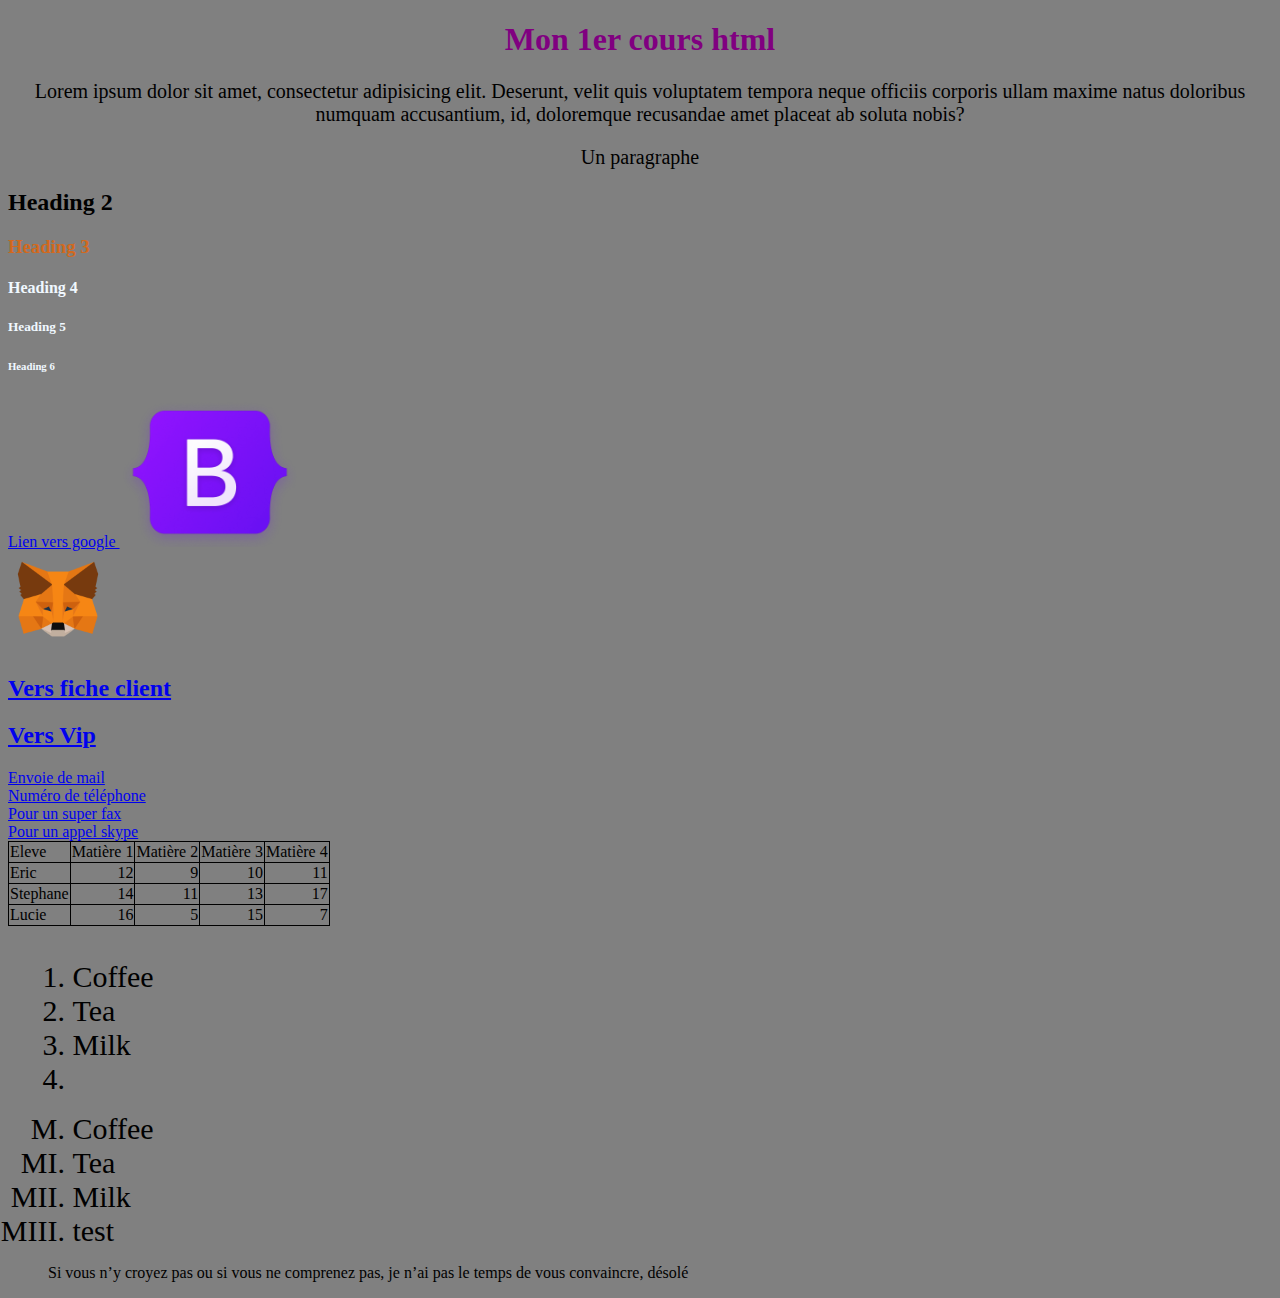
==== tp/html/index.html @ 09ea4f17 "1er commit" ====
<!DOCTYPE html>
<html>
  <head>
    <meta charset="utf-8" />
    <meta http-equiv="X-UA-Compatible" content="IE=edge" />
    <meta name="keywords" content="html" />
    <meta name="description" content="Le meilleur site pour les tutos web" />
    <title>Cours HTML</title>
    <meta name="viewport" content="width=device-width, initial-scale=1" />
    <link rel="stylesheet" type="text/css" media="screen" href="css/style.css" />
    <script src="main.js">  </script>

  </head>
<!-- début de body -->
  <body>

   <div style="text-align: center"> <h1>Mon 1er cours html</h1>

    <p>
      Lorem ipsum dolor sit amet, consectetur adipisicing elit. Deserunt, velit
      quis voluptatem tempora neque officiis corporis ullam maxime natus
      doloribus numquam accusantium, id, doloremque recusandae amet placeat ab
      soluta nobis?
    </p> 
  </div>

    <p style="text-align: center" class="para" id="p1">Un paragraphe</p>
<!-- les titres en test -->
    <h2>Heading 2</h2>
    <h3 id="chocolat">Heading 3</h3>
    <h4 class="divers">Heading 4</h4>
    <h5 class="divers">Heading 5</h5>
    <h6 class="divers">Heading 6</h6>

<!-- les href en test-->

    <a href="https://www.google.fr/" target="_blank" title="Lien vers google">
      Lien vers google
    </a>

    <a
      href="https://getbootstrap.com/"
      target="_blank"
      title="lien vers bootsrap"
      
    >
      <img src="img/boot.png" alt="bootsrap" width="180" height="150"
    /></a>
<br/>
    <img src="img/renard.png" alt="un beau renard" width="100" height="100" title="le renard metamask" />

    
    <a href="clients/fiche-client.html">
      <h2>Vers fiche client</h2>
    </a>

    <a href="clients/Vip/vip.html">
      <h2>Vers Vip</h2>
  </a>

  <a href="mail à :tillierdalian@gmail.com">Envoie de mail</a> </br>
  <a href="tel:(+33)(0605257093)">Numéro de téléphone</a> </br>
  <a href="fax:352300948372">Pour un super fax</a> </br>
  <a href="Appeler sur skype">Pour un appel skype</a> </br>
  
    <!-- tableau -->
  <table>
    <tr>
      <td style="text-align: left">Eleve</td>
      <td>Matière 1</td>
      <td>Matière 2</td>
      <td>Matière 3</td>
      <td>Matière 4</td>
    </tr>
    <tr>
      <td>Eric</td>
      <td style="text-align: right">12</td>
      <td style="text-align: right">9</td>
      <td style="text-align: right">10</td>
      <td style="text-align: right">11</td>
    </tr>
    <tr>
      <td>Stephane</td>
      <td style="text-align: right">14</td>
      <td style="text-align: right">11</td>
      <td style="text-align: right">13</td>
      <td style="text-align: right">17</td>
    </tr>
    <tr>
      <td>Lucie</td>
      <td style="text-align: right">16</td>
      <td style="text-align: right">5</td>
      <td style="text-align: right">15</td>
      <td style="text-align: right">7</td>

    </tr>
  </table> </br>
<!-- listes -->
  <ol>
    <li>Coffee</li>
    <li>Tea</li>
    <li>Milk</li>
    <li></li>
</ol>

<ol type="I" start="1000">
    <li>Coffee</li>
    <li>Tea</li>
    <li>Milk</li>
    <li>test</li>
</ol>
<!-- citation -->
<blockquote cite="https://fr.businessam.be/les-13-citations-les-plus-pertinentes-sur-le-bitcoin/#:~:text=%C2%AB%20Si%20vous%20n'y%20croyez,le%20cr%C3%A9ateur%20anonyme%20de%20Bitcoin.">
  Si vous n’y croyez pas ou si vous ne comprenez pas,
  je n’ai pas le temps de vous convaincre, désolé
</blockquote>



    <script
      src="https://cdn.jsdelivr.net/npm/bootstrap@5.1.3/dist/js/bootstrap.bundle.min.js"
      integrity="sha384-ka7Sk0Gln4gmtz2MlQnikT1wXgYsOg+OMhuP+IlRH9sENBO0LRn5q+8nbTov4+1p"
      crossorigin="anonymous"
    ></script>
  </body>
</html>
---- tp/html/css/style.css ----
body{
    background-color: gray;
}

h1{
    color : purple;
    text-align: center;
}

p{
    font-family: verdana;
    font-size: 20px;
}

#chocolat{
    color:chocolate;
}

.divers{
    color:aliceblue;
}

li{
    font-size: 30px;
    margin-left: 2%;
}

td{
    border: 1px solid black;
}

table{
    border-collapse: collapse;
}
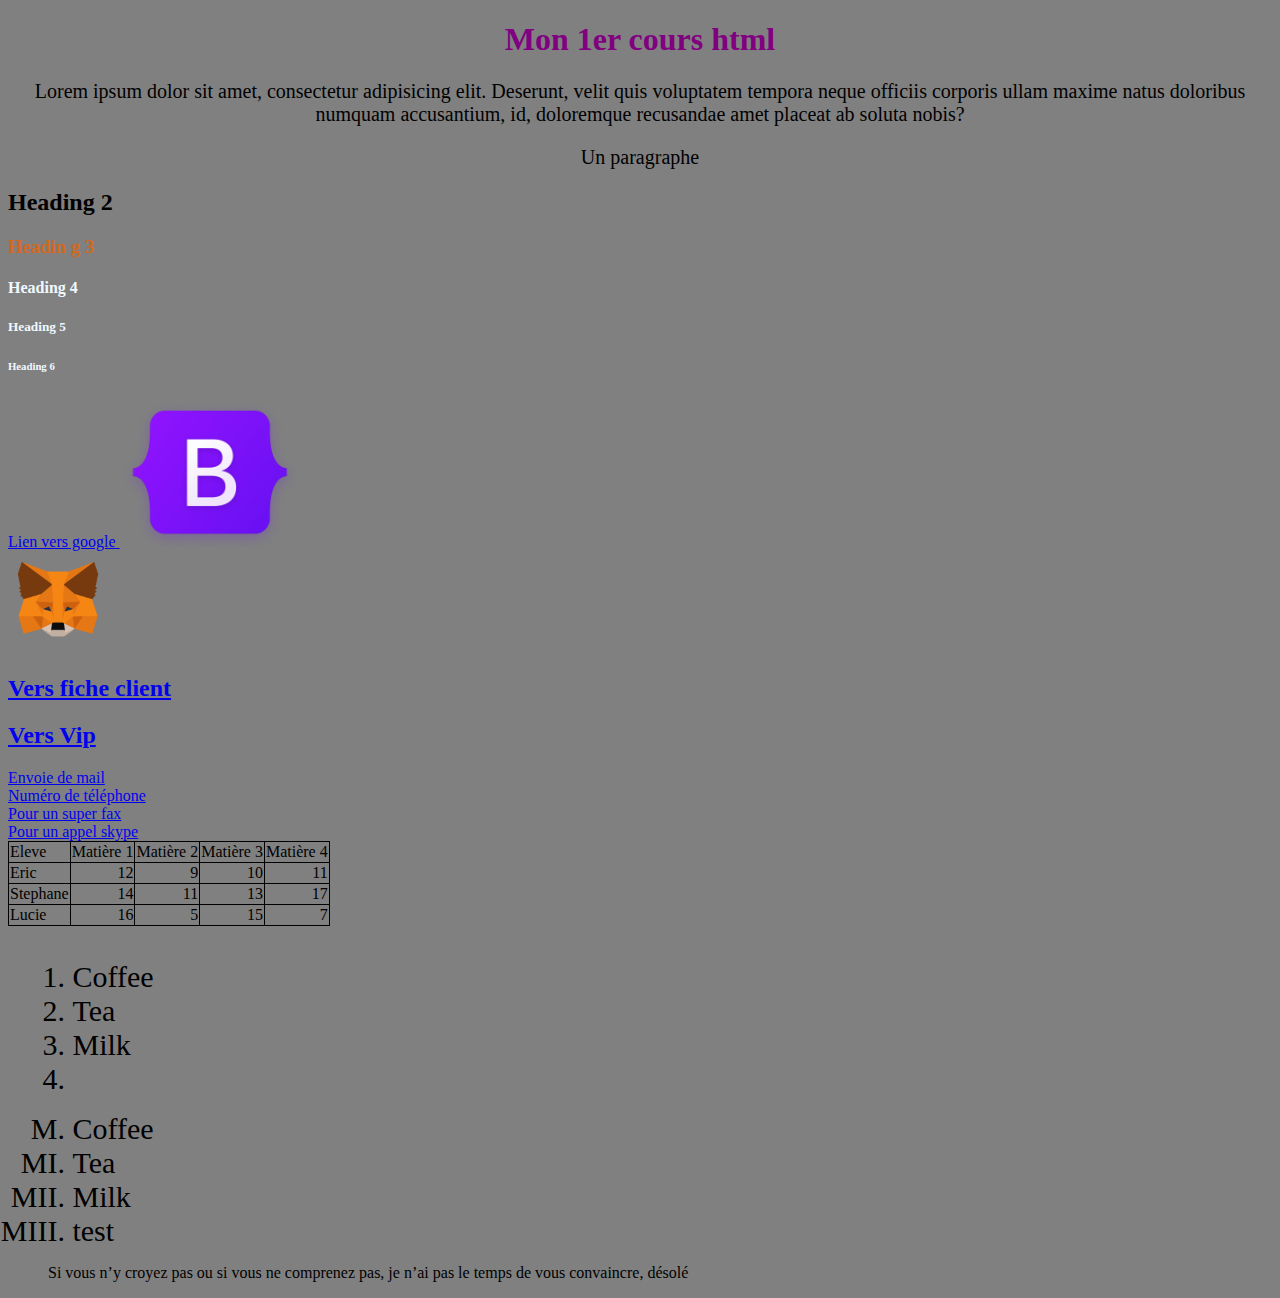
==== commit 9881e414: "premier commit" ====
--- a/tp/html/index.html
+++ b/tp/html/index.html
@@ -27,7 +27,7 @@
     <p style="text-align: center" class="para" id="p1">Un paragraphe</p>
 <!-- les titres en test -->
     <h2>Heading 2</h2>
-    <h3 id="chocolat">Heading 3</h3>
+    <h3 id="chocolat">Headin g 3</h3>
     <h4 class="divers">Heading 4</h4>
     <h5 class="divers">Heading 5</h5>
     <h6 class="divers">Heading 6</h6>
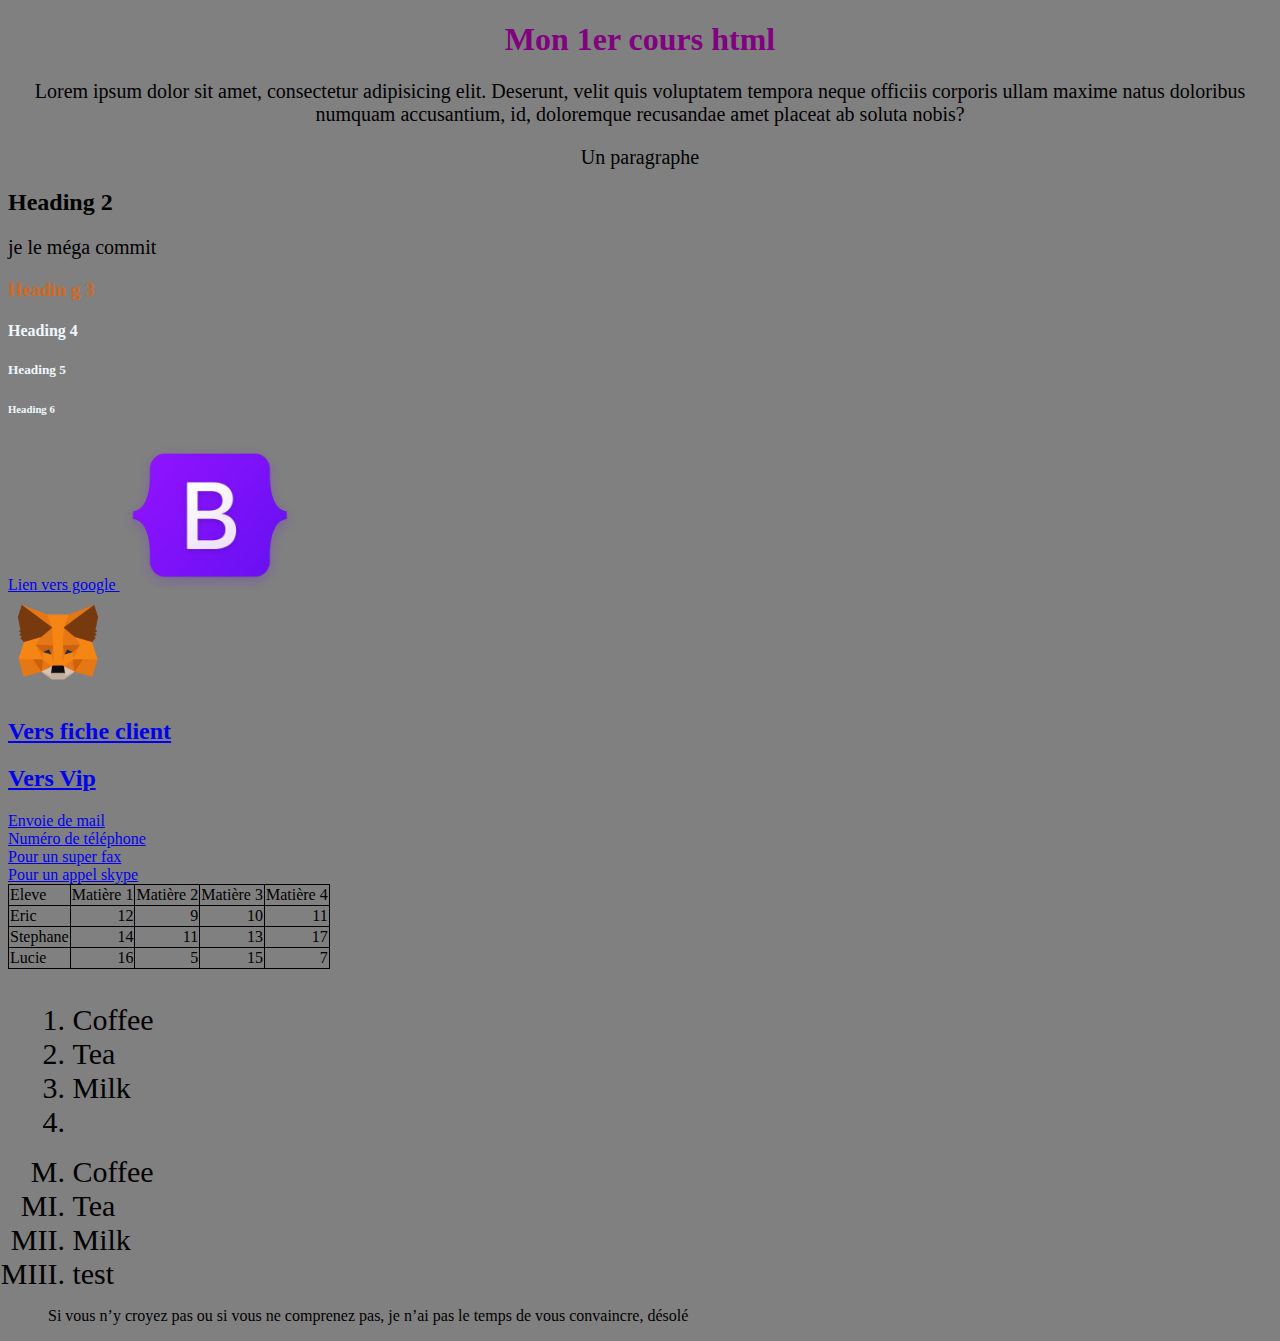
==== commit 3e7c7628: "machine" ====
--- a/tp/html/index.html
+++ b/tp/html/index.html
@@ -27,6 +27,7 @@
     <p style="text-align: center" class="para" id="p1">Un paragraphe</p>
 <!-- les titres en test -->
     <h2>Heading 2</h2>
+    <p>je le méga commit</p>
     <h3 id="chocolat">Headin g 3</h3>
     <h4 class="divers">Heading 4</h4>
     <h5 class="divers">Heading 5</h5>
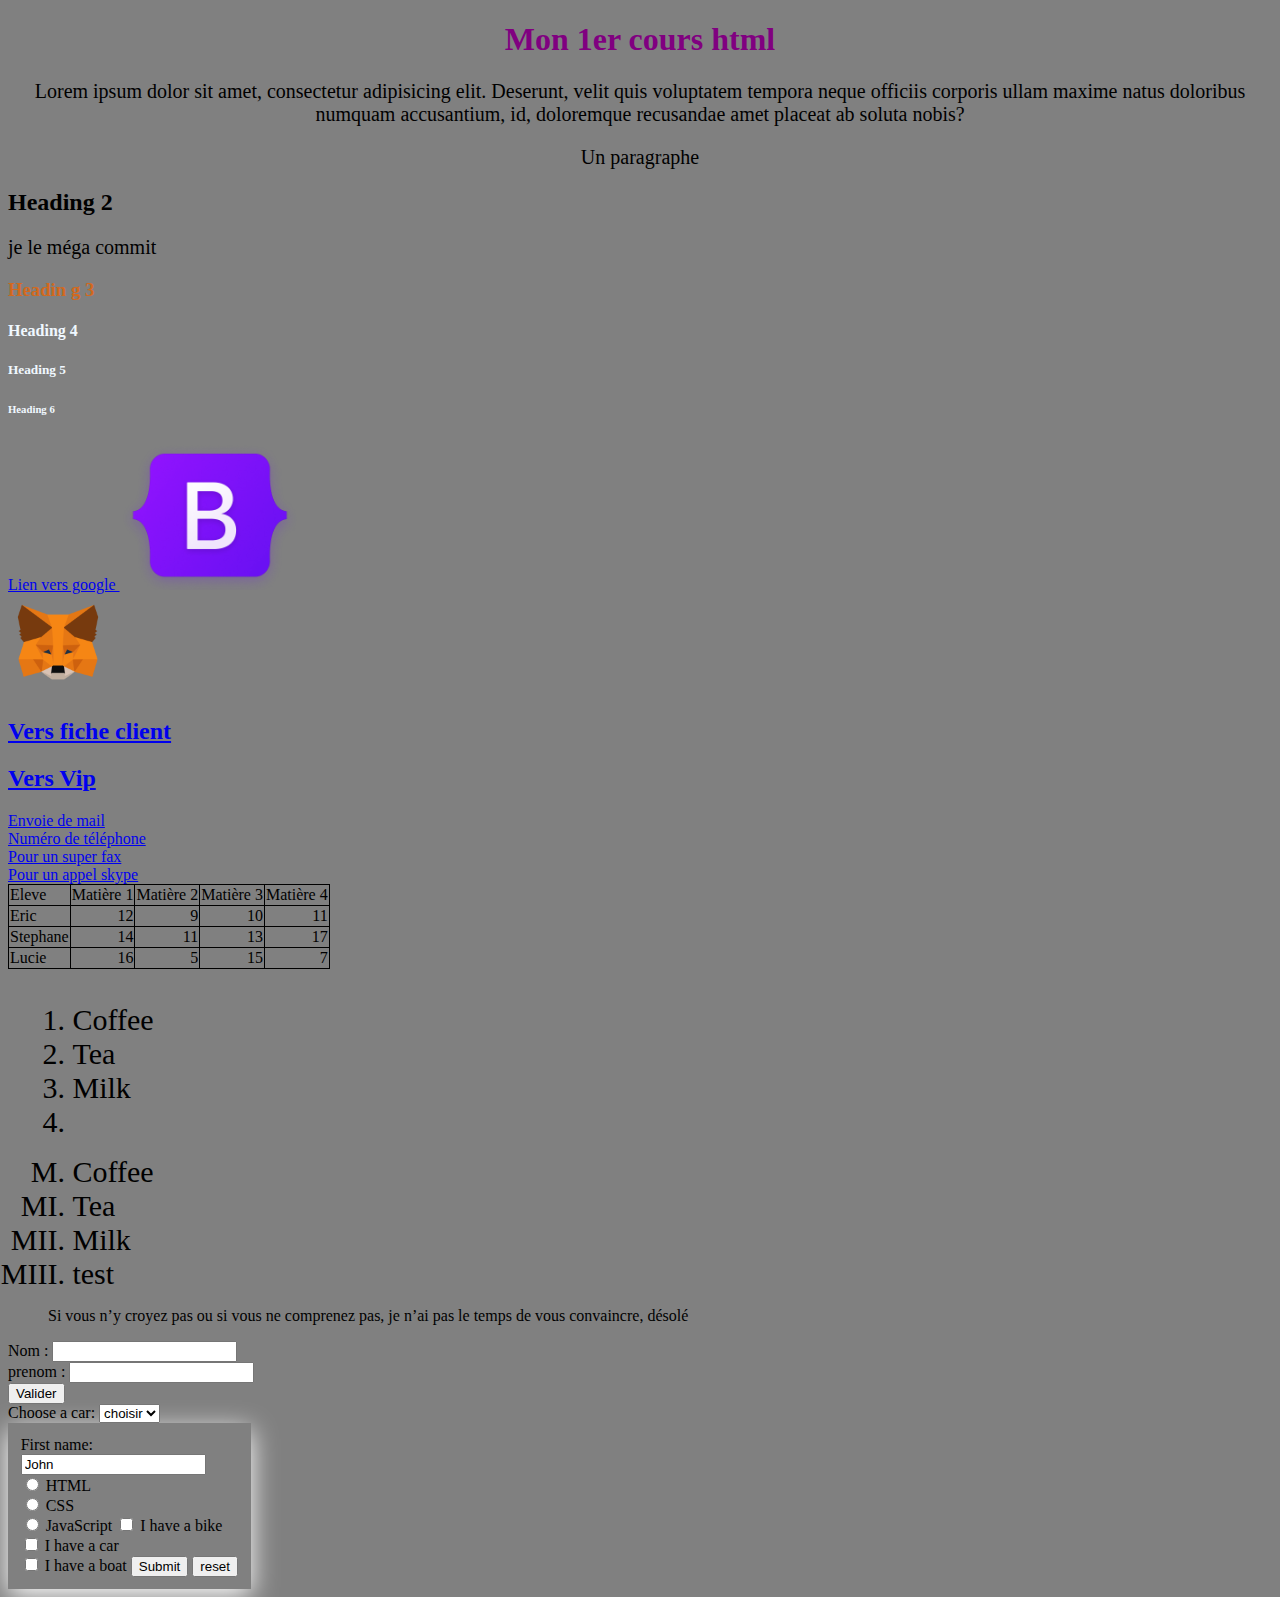
==== commit f80e3005: "exercice" ====
--- a/tp/html/index.html
+++ b/tp/html/index.html
@@ -96,7 +96,9 @@
 
     </tr>
   </table> </br>
+
 <!-- listes -->
+
   <ol>
     <li>Coffee</li>
     <li>Tea</li>
@@ -110,11 +112,54 @@
     <li>Milk</li>
     <li>test</li>
 </ol>
+
 <!-- citation -->
+
 <blockquote cite="https://fr.businessam.be/les-13-citations-les-plus-pertinentes-sur-le-bitcoin/#:~:text=%C2%AB%20Si%20vous%20n'y%20croyez,le%20cr%C3%A9ateur%20anonyme%20de%20Bitcoin.">
   Si vous n’y croyez pas ou si vous ne comprenez pas,
   je n’ai pas le temps de vous convaincre, désolé
 </blockquote>
+
+<!--on passe au php à partir d'ici-->
+
+<form action="index.html" method="posts">
+  <label for="nom">Nom :</label>
+  <input type="text" name="nom" id="nom"/> <br/>
+  <label for="prenom">prenom :</label>
+  <input type="text" name="prenom" id="prenom"/> <br/>
+  <input type="submit" name="Valider" id="Valider" value="Valider" />
+</form>
+
+
+<label for="cars">Choose a car:</label>
+<select id="cars" name="cars">
+  <option value="">choisir</option>
+    <option value="volvo">Volvo</option>
+    <option value="saab">Saab</option>
+    <option value="fiat">Fiat</option>
+    <option value="audi">Audi</option>
+  
+</select>
+
+<div id="carre">
+<form action="/action_page.php" method="post">
+  <label for="fname">First name:</label><br>
+  <input type="text" id="fname" name="fname" value="John"><br>
+  <input type="radio" id="html" name="fav_language" value="HTML">
+  <label for="html">HTML</label><br>
+  <input type="radio" id="css" name="fav_language" value="CSS">
+  <label for="css">CSS</label><br>
+  <input type="radio" id="javascript" name="fav_language" value="JavaScript"> <label for="javascript">JavaScript</label>
+  <input type="checkbox" id="vehicle1" name="vehicle1" value="Bike">
+  <label for="vehicle1"> I have a bike</label><br>
+  <input type="checkbox" id="vehicle2" name="vehicle2" value="Car">
+  <label for="vehicle2"> I have a car</label><br>
+  <input type="checkbox" id="vehicle3" name="vehicle3" value="Boat">
+  <label for="vehicle3"> I have a boat</label>
+  <input type="submit" value="Submit">
+  <input type="reset" value="reset">
+  </form>
+</div>
 
 
 
--- a/tp/html/css/style.css
+++ b/tp/html/css/style.css
@@ -31,4 +31,11 @@
 
 table{
     border-collapse: collapse;
+}
+
+#carre{
+    box-shadow: 0 7px 25px white;
+   padding: 1%;
+    width: fit-content;
+    
 }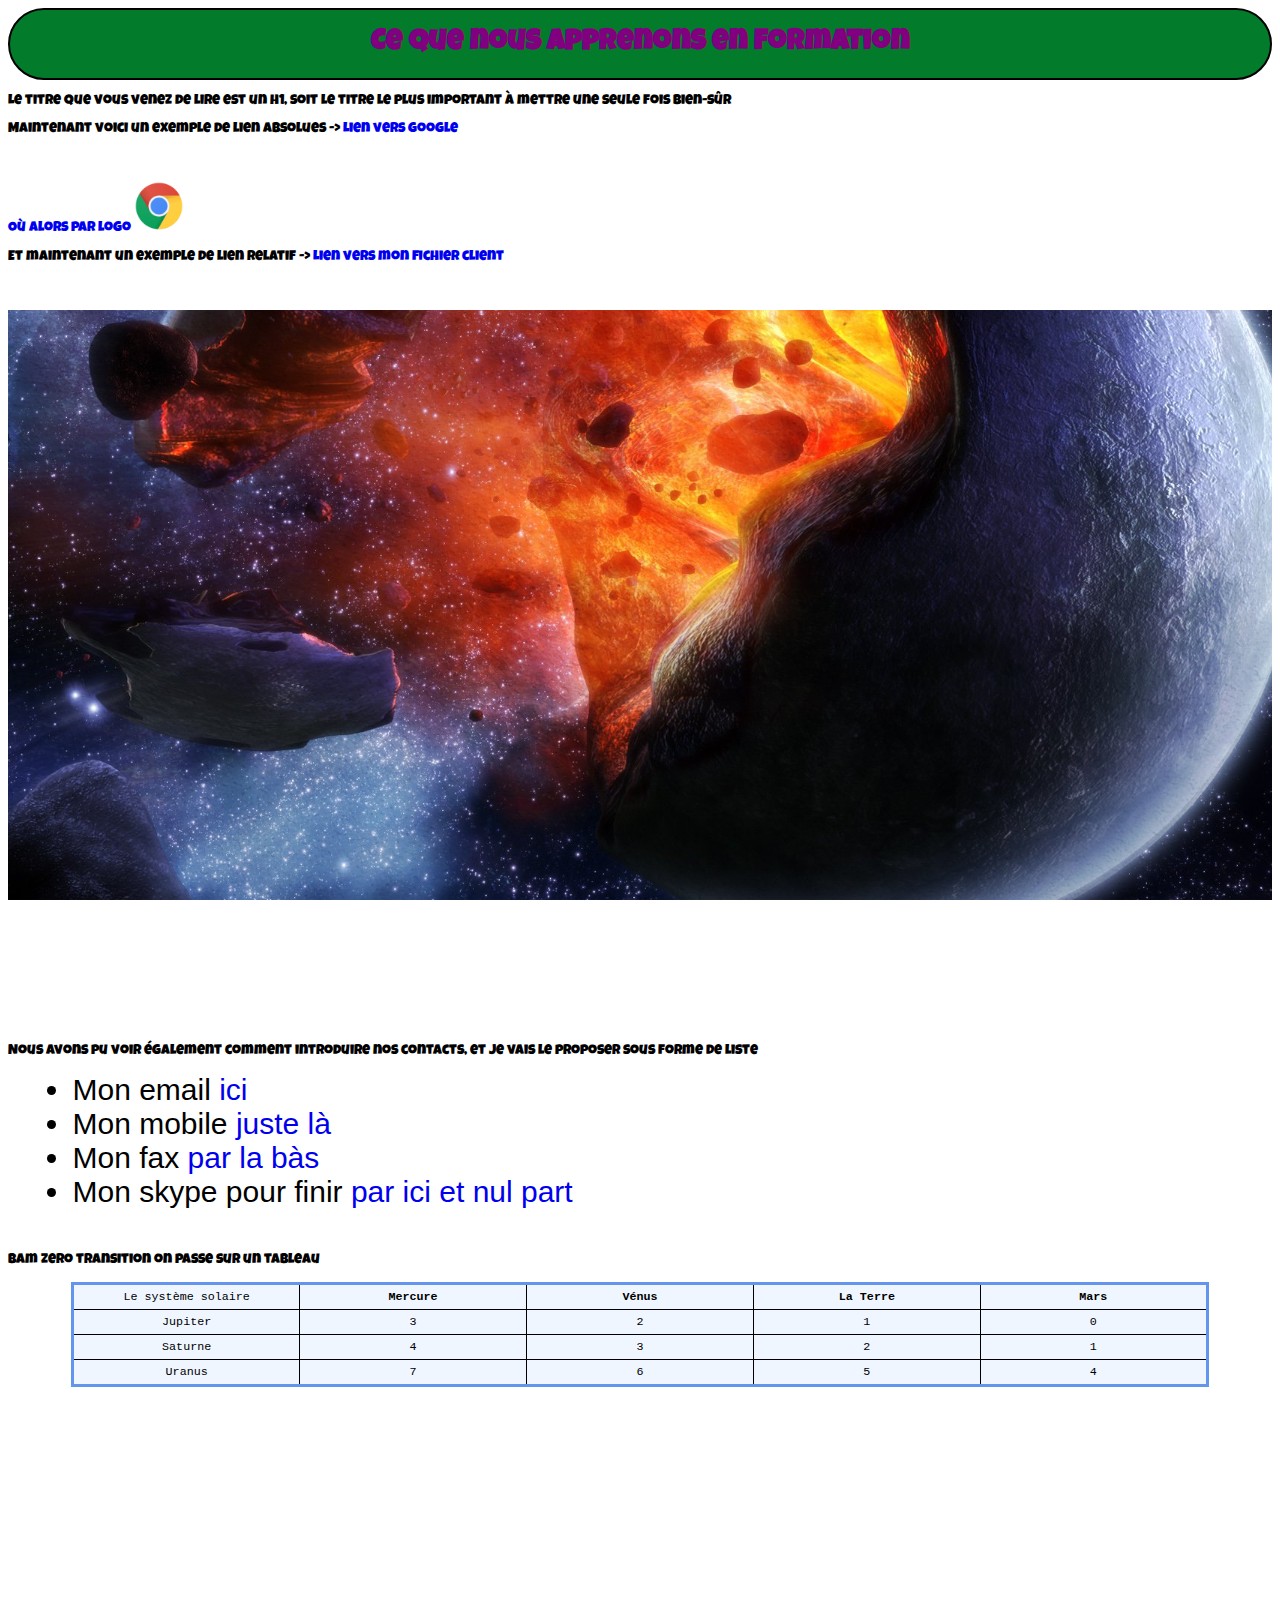
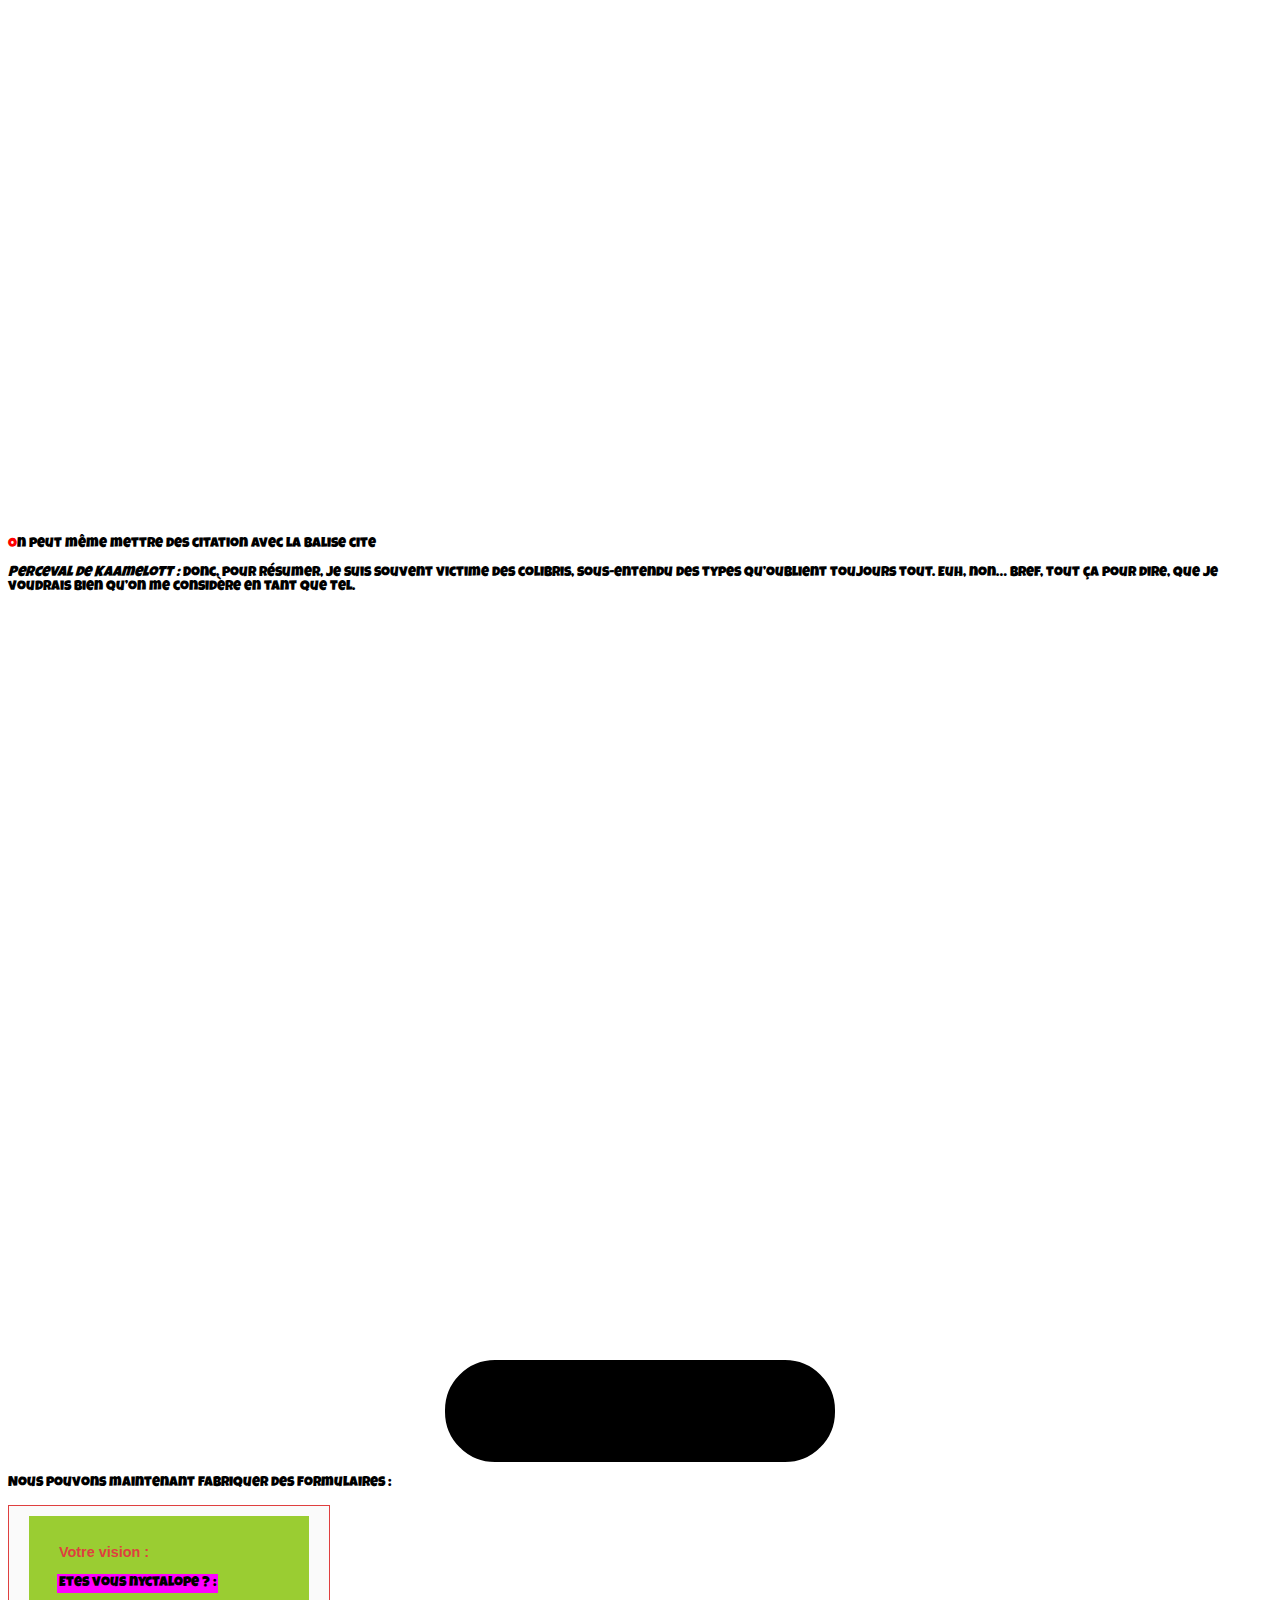
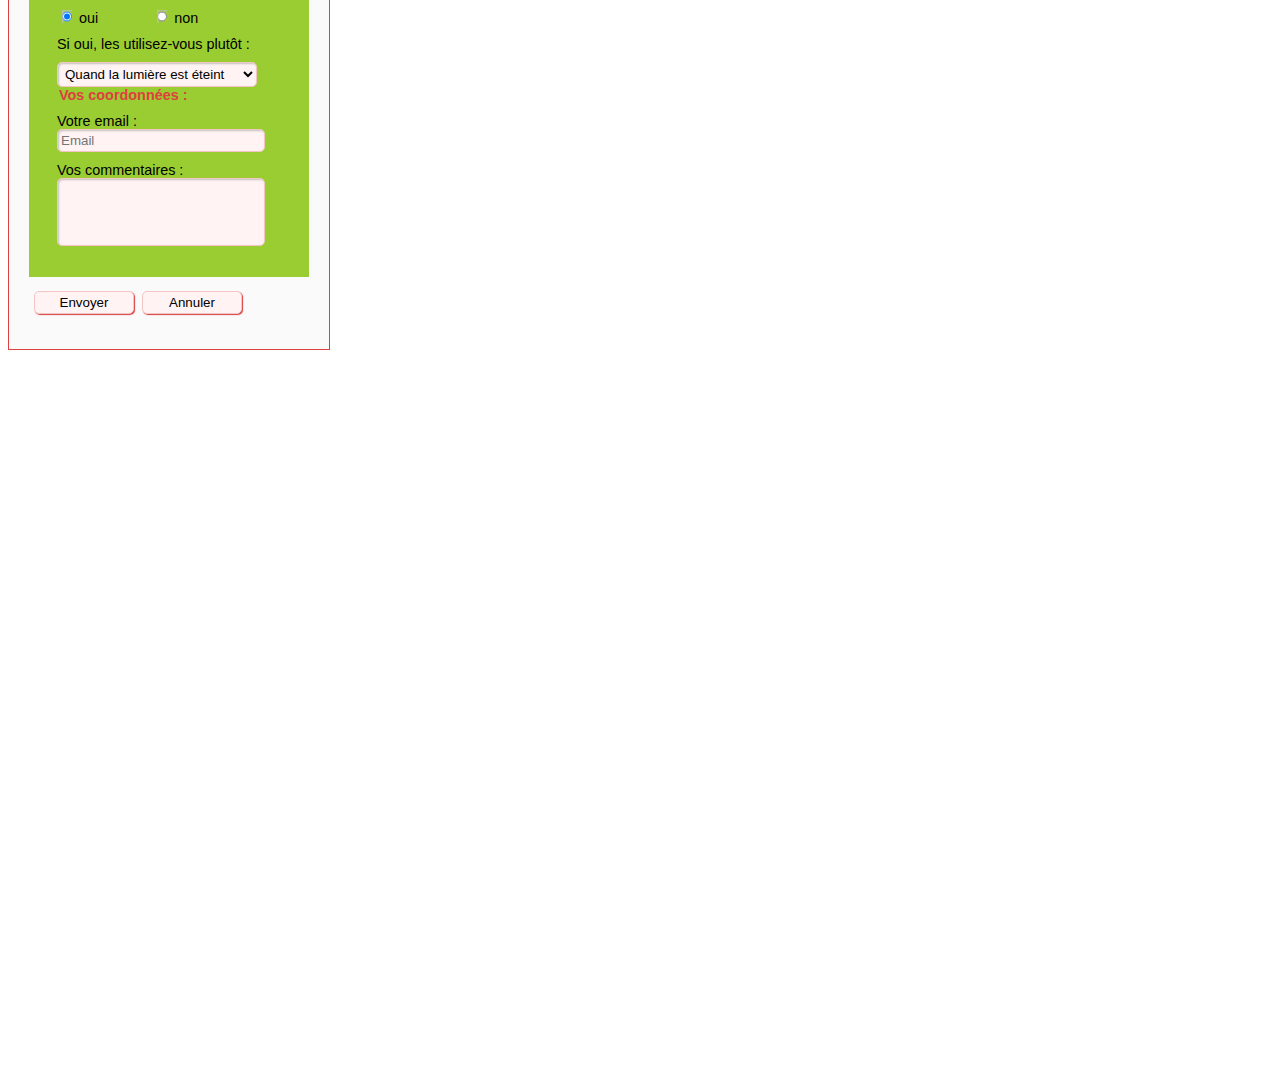
==== commit 99948c19: "maj" ====
--- a/tp/html/index.html
+++ b/tp/html/index.html
@@ -1,5 +1,5 @@
 <!DOCTYPE html>
-<html>
+<html lang="fr">
   <head>
     <meta charset="utf-8" />
     <meta http-equiv="X-UA-Compatible" content="IE=edge" />
@@ -11,162 +11,133 @@
     <script src="main.js">  </script>
 
   </head>
-<!-- début de body -->
-  <body>
 
-   <div style="text-align: center"> <h1>Mon 1er cours html</h1>
+<!-- Haut de page -->
 
-    <p>
-      Lorem ipsum dolor sit amet, consectetur adipisicing elit. Deserunt, velit
-      quis voluptatem tempora neque officiis corporis ullam maxime natus
-      doloribus numquam accusantium, id, doloremque recusandae amet placeat ab
-      soluta nobis?
-    </p> 
-  </div>
+<body>
 
-    <p style="text-align: center" class="para" id="p1">Un paragraphe</p>
-<!-- les titres en test -->
-    <h2>Heading 2</h2>
-    <p>je le méga commit</p>
-    <h3 id="chocolat">Headin g 3</h3>
-    <h4 class="divers">Heading 4</h4>
-    <h5 class="divers">Heading 5</h5>
-    <h6 class="divers">Heading 6</h6>
+<header>
+    <div id="Top"> <h1>Ce que nous apprenons en formation</h1> </div>
+</header>
 
-<!-- les href en test-->
+    <p> Le titre que vous venez de lire est un h1, soit le titre le plus important à mettre une seule fois bien-sûr </p>
+    <p>Maintenant voici un exemple de lien absolues -> <a class="lien" href="https://google.com" target="_blank">Lien vers google </p> <br>
+    <p>Où alors par logo <img src="img/chrome.png" alt="Google"></p> </a>  
+    <p>Et maintenant un exemple de lien relatif -> <a class="lien" href="clients/fiche-client.html">Lien vers mon fichier client</a></p> <br> <br>
+    
+</section>
 
-    <a href="https://www.google.fr/" target="_blank" title="Lien vers google">
-      Lien vers google
-    </a>
+<div class="parallax"></div>
 
-    <a
-      href="https://getbootstrap.com/"
-      target="_blank"
-      title="lien vers bootsrap"
-      
-    >
-      <img src="img/boot.png" alt="bootsrap" width="180" height="150"
-    /></a>
-<br/>
-    <img src="img/renard.png" alt="un beau renard" width="100" height="100" title="le renard metamask" />
+<!-- Contacts -->
+<section>
 
-    
-    <a href="clients/fiche-client.html">
-      <h2>Vers fiche client</h2>
-    </a>
+    <p>Nous avons pu voir également comment introduire nos contacts, et je vais le proposer sous forme de liste
+       <ul>
+          <li>Mon email <a class="lien" href="mailto:tillierdalian@gmail.com">ici</a></li>
+          <li>Mon mobile <a class="lien" href="tel:+33605257093">juste là</a></li>
+          <li>Mon fax <a class="lien" href="fax:+33605257093">par la bàs</a></li>
+          <li>Mon skype pour finir <a class="lien" href="Flayzeur1">par ici et nul part</a></li>
+       </ul>
+    </p>
 
-    <a href="clients/Vip/vip.html">
-      <h2>Vers Vip</h2>
-  </a>
+</section> <br>
 
-  <a href="mail à :tillierdalian@gmail.com">Envoie de mail</a> </br>
-  <a href="tel:(+33)(0605257093)">Numéro de téléphone</a> </br>
-  <a href="fax:352300948372">Pour un super fax</a> </br>
-  <a href="Appeler sur skype">Pour un appel skype</a> </br>
-  
-    <!-- tableau -->
-  <table>
+ <!-- tableau -->
+
+<p>Bam zero transition on passe sur un tableau</p>
+
+<table>
     <tr>
-      <td style="text-align: left">Eleve</td>
-      <td>Matière 1</td>
-      <td>Matière 2</td>
-      <td>Matière 3</td>
-      <td>Matière 4</td>
+      <td style="text-align: center">Le système solaire</td>
+      <th>Mercure</th>
+      <th>Vénus</th>
+      <th>La Terre</th>
+      <th>Mars</th>
     </tr>
     <tr>
-      <td>Eric</td>
-      <td style="text-align: right">12</td>
-      <td style="text-align: right">9</td>
-      <td style="text-align: right">10</td>
-      <td style="text-align: right">11</td>
+      <td>Jupiter</td>
+      <td style="text-align: center">3</td>
+      <td style="text-align: center">2</td>
+      <td style="text-align: center">1</td>
+      <td style="text-align: center">0</td>
     </tr>
     <tr>
-      <td>Stephane</td>
-      <td style="text-align: right">14</td>
-      <td style="text-align: right">11</td>
-      <td style="text-align: right">13</td>
-      <td style="text-align: right">17</td>
+      <td>Saturne</td>
+      <td style="text-align: center">4</td>
+      <td style="text-align: center">3</td>
+      <td style="text-align: center">2</td>
+      <td style="text-align: center">1</td>
     </tr>
     <tr>
-      <td>Lucie</td>
-      <td style="text-align: right">16</td>
-      <td style="text-align: right">5</td>
-      <td style="text-align: right">15</td>
-      <td style="text-align: right">7</td>
-
+      <td>Uranus</td>
+      <td style="text-align: center">7</td>
+      <td style="text-align: center">6</td>
+      <td style="text-align: center">5</td>
+      <td style="text-align: center">4</td>
     </tr>
   </table> </br>
 
-<!-- listes -->
+ <!-- Parallax-->
 
-  <ol>
-    <li>Coffee</li>
-    <li>Tea</li>
-    <li>Milk</li>
-    <li></li>
-</ol>
-
-<ol type="I" start="1000">
-    <li>Coffee</li>
-    <li>Tea</li>
-    <li>Milk</li>
-    <li>test</li>
-</ol>
+  <div class="parallax parallax1"></div>
 
 <!-- citation -->
+<p id="taille">On peut même mettre des citation avec la balise cite</p>
+<p><cite>Perceval de Kaamelott : </cite>Donc, pour résumer, je suis souvent victime des colibris, sous-entendu des types qu’oublient toujours tout. Euh, non… Bref, tout ça pour dire, que je voudrais bien qu’on me considère en tant que Tel.</p>
 
-<blockquote cite="https://fr.businessam.be/les-13-citations-les-plus-pertinentes-sur-le-bitcoin/#:~:text=%C2%AB%20Si%20vous%20n'y%20croyez,le%20cr%C3%A9ateur%20anonyme%20de%20Bitcoin.">
-  Si vous n’y croyez pas ou si vous ne comprenez pas,
-  je n’ai pas le temps de vous convaincre, désolé
-</blockquote>
 
-<!--on passe au php à partir d'ici-->
+  <div class="parallax parallax2"></div> <br/> <br/>
+  
 
-<form action="index.html" method="posts">
-  <label for="nom">Nom :</label>
-  <input type="text" name="nom" id="nom"/> <br/>
-  <label for="prenom">prenom :</label>
-  <input type="text" name="prenom" id="prenom"/> <br/>
-  <input type="submit" name="Valider" id="Valider" value="Valider" />
+
+<!--Formulaire-->
+
+
+<aside>
+  <div id="box">
+    <h2> Bob l'éponge</h2>
+  </div>
+</aside>
+
+<p>Nous pouvons maintenant fabriquer des formulaires :</p>
+<form action="toto.php" method="post" >
+
+  <div id="please">
+  <form>
+   <legend> Votre vision : </legend>
+     <p> Etes vous nyctalope ? :  </p>
+       <input type="radio" name="CSS" value="oui" id="oui"
+       checked="checked" />
+       <label for="oui" class="inline">oui</label>
+       <input type="radio" name="CSS" value="non" id="non" />
+       <label for="non" class="inline">non</label>
+     
+    <label for="utilise">Si oui, les utilisez-vous plutôt : </label>
+     <select name="utilise" id="utilise">
+      <option value="toujours"> Quand la lumière est éteint</option>
+      <option value="parfois"> La nuit</option>
+      <option value="jamais"> Jamais</option>
+     </select>
+
+  
+   <legend>Vos coordonnées :</legend>
+     <label for="email">Votre email :</label>
+     <input type="email" name="email" size="20" maxlength="40" placeholder="Email" id="email" />
+  
+     <label for="comments">Vos commentaires :</label>
+    <textarea name="comments" id="comments" cols="20" rows="4"> </textarea>
+
+
+  </div>
+
+   <p>
+   <input type="submit" value="Envoyer" />
+   <input type="reset" value="Annuler" />
+   </p>
 </form>
 
-
-<label for="cars">Choose a car:</label>
-<select id="cars" name="cars">
-  <option value="">choisir</option>
-    <option value="volvo">Volvo</option>
-    <option value="saab">Saab</option>
-    <option value="fiat">Fiat</option>
-    <option value="audi">Audi</option>
+<div class="parallax parallax3"></div>
   
-</select>
-
-<div id="carre">
-<form action="/action_page.php" method="post">
-  <label for="fname">First name:</label><br>
-  <input type="text" id="fname" name="fname" value="John"><br>
-  <input type="radio" id="html" name="fav_language" value="HTML">
-  <label for="html">HTML</label><br>
-  <input type="radio" id="css" name="fav_language" value="CSS">
-  <label for="css">CSS</label><br>
-  <input type="radio" id="javascript" name="fav_language" value="JavaScript"> <label for="javascript">JavaScript</label>
-  <input type="checkbox" id="vehicle1" name="vehicle1" value="Bike">
-  <label for="vehicle1"> I have a bike</label><br>
-  <input type="checkbox" id="vehicle2" name="vehicle2" value="Car">
-  <label for="vehicle2"> I have a car</label><br>
-  <input type="checkbox" id="vehicle3" name="vehicle3" value="Boat">
-  <label for="vehicle3"> I have a boat</label>
-  <input type="submit" value="Submit">
-  <input type="reset" value="reset">
-  </form>
-</div>
-
-
-
-    <script
-      src="https://cdn.jsdelivr.net/npm/bootstrap@5.1.3/dist/js/bootstrap.bundle.min.js"
-      integrity="sha384-ka7Sk0Gln4gmtz2MlQnikT1wXgYsOg+OMhuP+IlRH9sENBO0LRn5q+8nbTov4+1p"
-      crossorigin="anonymous"
-    ></script>
   </body>
 </html>
--- a/tp/html/css/style.css
+++ b/tp/html/css/style.css
@@ -1,20 +1,176 @@
-body{
-    background-color: gray;
-}
-
+@import url('https://fonts.googleapis.com/css2?family=Grape+Nuts&family=Luckiest+Guy&display=swap');
 h1{
     color : purple;
     text-align: center;
+    font-family: 'Grape Nuts', cursive;
+font-family: 'Luckiest Guy', cursive;
+}
+
+#box{
+    border-style: solid;
+    border-width: 20px;
+    background-color: #000000;
+    position: relative;
+    border-radius: 50px;
+    text-align: center;
+    width: 350px;
+    margin: auto;
+    transition: all 1s;
+}
+
+#box:hover{
+    transition: all 0.5s;
+    color: pink;
+    border-radius: 30%;
+
+
 }
 
 p{
-    font-family: verdana;
-    font-size: 20px;
+    font-family: 'Grape Nuts', cursive;
+font-family: 'Luckiest Guy', cursive;
 }
 
-#chocolat{
-    color:chocolate;
+.lien{
+    text-decoration: none;
 }
+
+img{
+    width: 50px;
+    height: 50px;
+}
+
+#Top {
+    border-style: solid;
+    border-width: 2px;
+    background-color: #027c2b;
+    position: relative;
+    border-radius: 50px;
+   }
+
+.parallax{ 
+   height: 80vh;
+   background-attachment: fixed; /* Fixe l'image pendant le scroll */
+   background-size: cover; /* L'image prendra 100% de l'espace, quitte à la crop */
+   background-position: center; /* Centre la position de l'image */
+   background-repeat: no-repeat; /* Empêche l'image de se répéter en fonction de la taille d'écran */
+   background-image: url("../img/explo.jpeg");
+  }
+
+.parallax1{
+    background-image: url("../img/bob.jpeg");
+}
+
+.parallax2{
+    background-image: url("../img/bobi.jpeg");
+}
+
+.parallax3{
+    background-image: url("../img/nebu.jpeg");
+}
+
+#please{
+    min-height: 50%;
+    min-height: 50%;
+    background-color: yellowgreen;
+    padding: 10%;
+}
+
+#please p{
+    background-color: magenta;
+    width: fit-content;
+    padding: 1%;
+    height: fit-content;
+}
+
+
+
+
+table {
+    border:3px solid #6495ed;
+    border-collapse:collapse;
+    width:90%;
+    margin:auto;
+    }
+
+th {
+    font-family:monospace;
+    border:1px solid #000000;
+    padding:5px;
+    background-color:#EFF6FF;
+    width:15%;
+    text-align: center;
+    }
+td{
+    font-family:monospace;
+    border:1px solid #000000;
+    padding:5px;
+    background-color:#EFF6FF;
+    width:15%;
+    text-align: center;
+}
+
+#taille::first-letter{
+    color: red;
+
+}
+
+body {
+    font-family:"trebuchet ms",sans-serif;
+    font-size:90%;
+    }
+   form {
+    background-color:#FAFAFA;
+    padding:10px;
+    width:280px;
+    padding:0 20px 20px 20px;
+    margin-bottom:10px;
+    border:1px solid #DF3F3F;
+    padding-top: 10px;
+    }
+
+   legend {
+    color:#DF3F3F;
+    font-weight:bold
+    }
+   label {
+    margin-top:10px;
+    display:block;
+    }
+   label.inline {
+    display:inline;
+    margin-right:50px;
+    }
+   input, textarea, select, option {
+    background-color:#FFF3F3;
+    }
+   input, textarea, select {
+    padding:3px;
+    border:1px solid #F5C5C5;
+    border-radius:5px;
+    width:200px;
+    box-shadow:1px 1px 2px #C0C0C0 inset;
+    }
+   select {
+    margin-top:10px;
+    }
+   input[type=radio] {
+    background-color:transparent;
+    border:none;
+    width:10px;
+    }
+   input[type=submit], input[type=reset] {
+    width:100px;
+    margin-left:5px;
+    box-shadow:1px 1px 1px #D83F3D;
+    cursor:pointer;
+    }
+
+    textarea{
+        resize: none;
+    }
+   
+
 
 .divers{
     color:aliceblue;
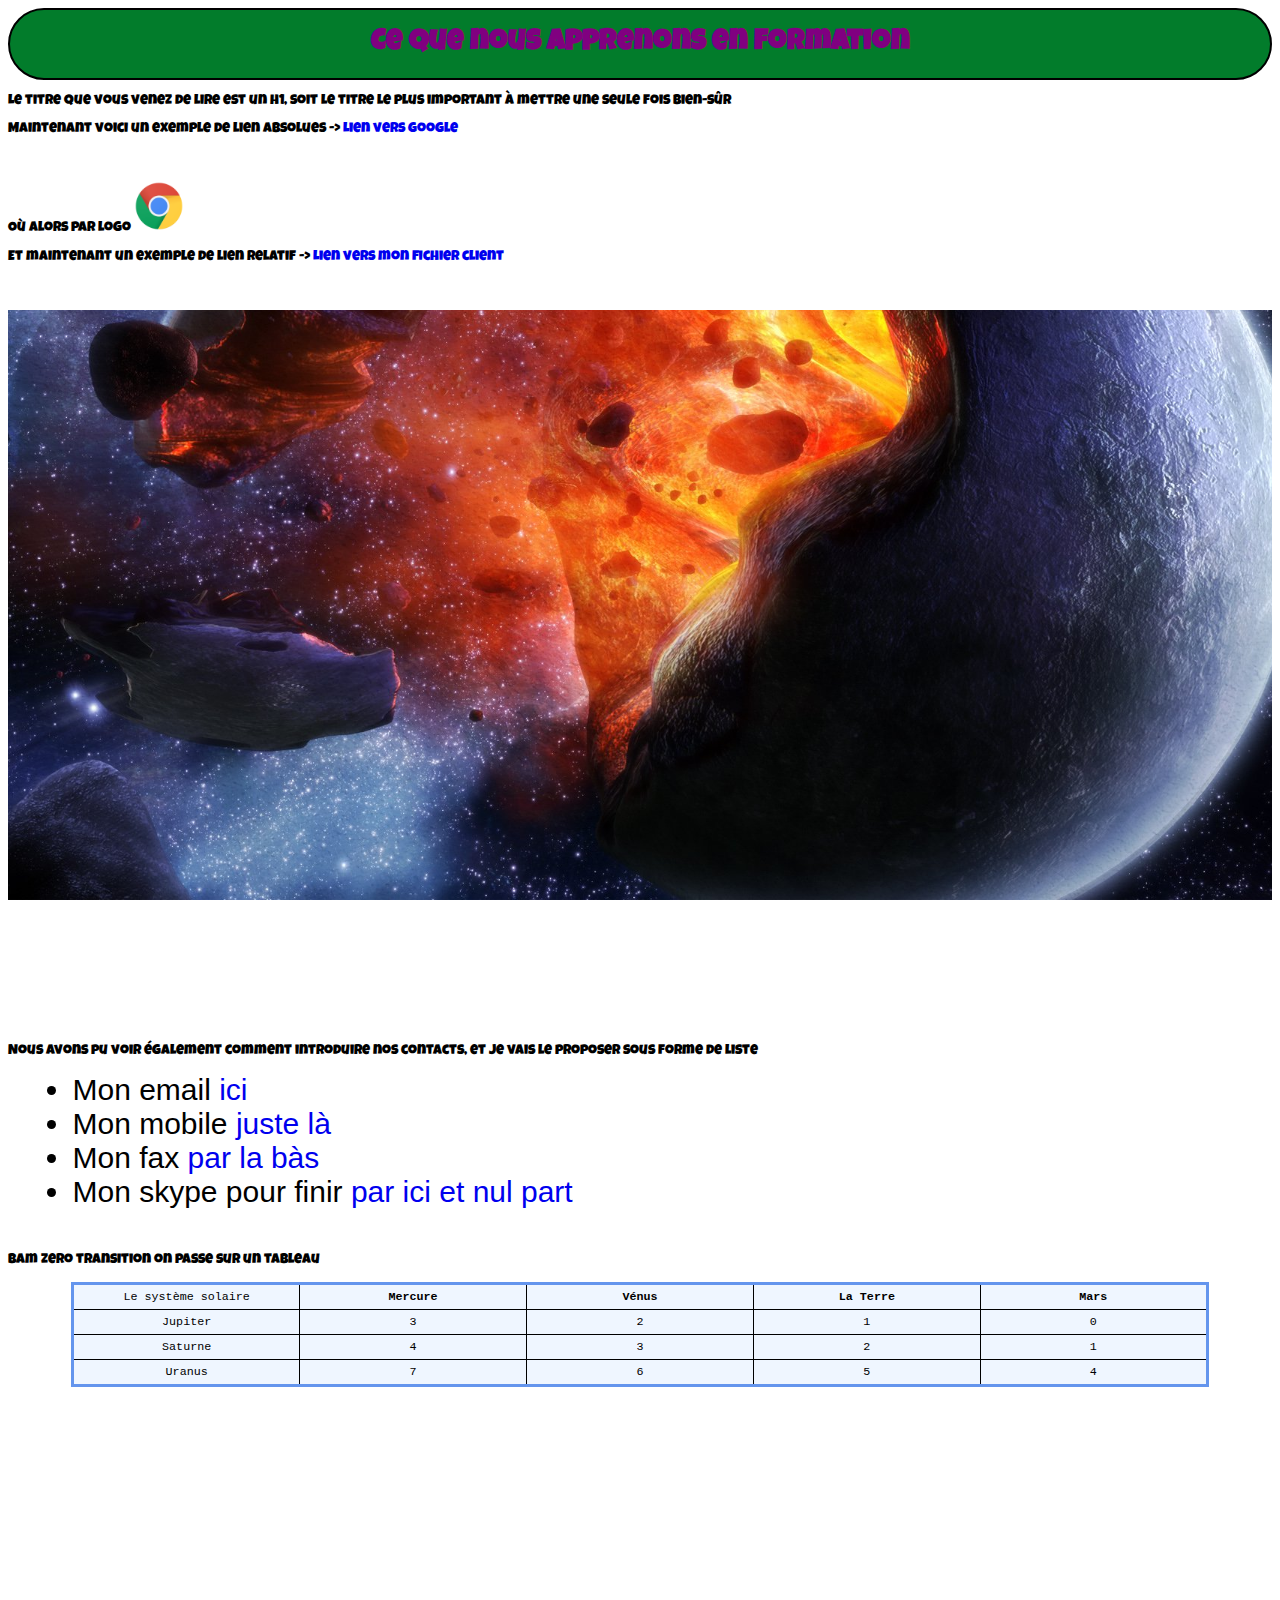
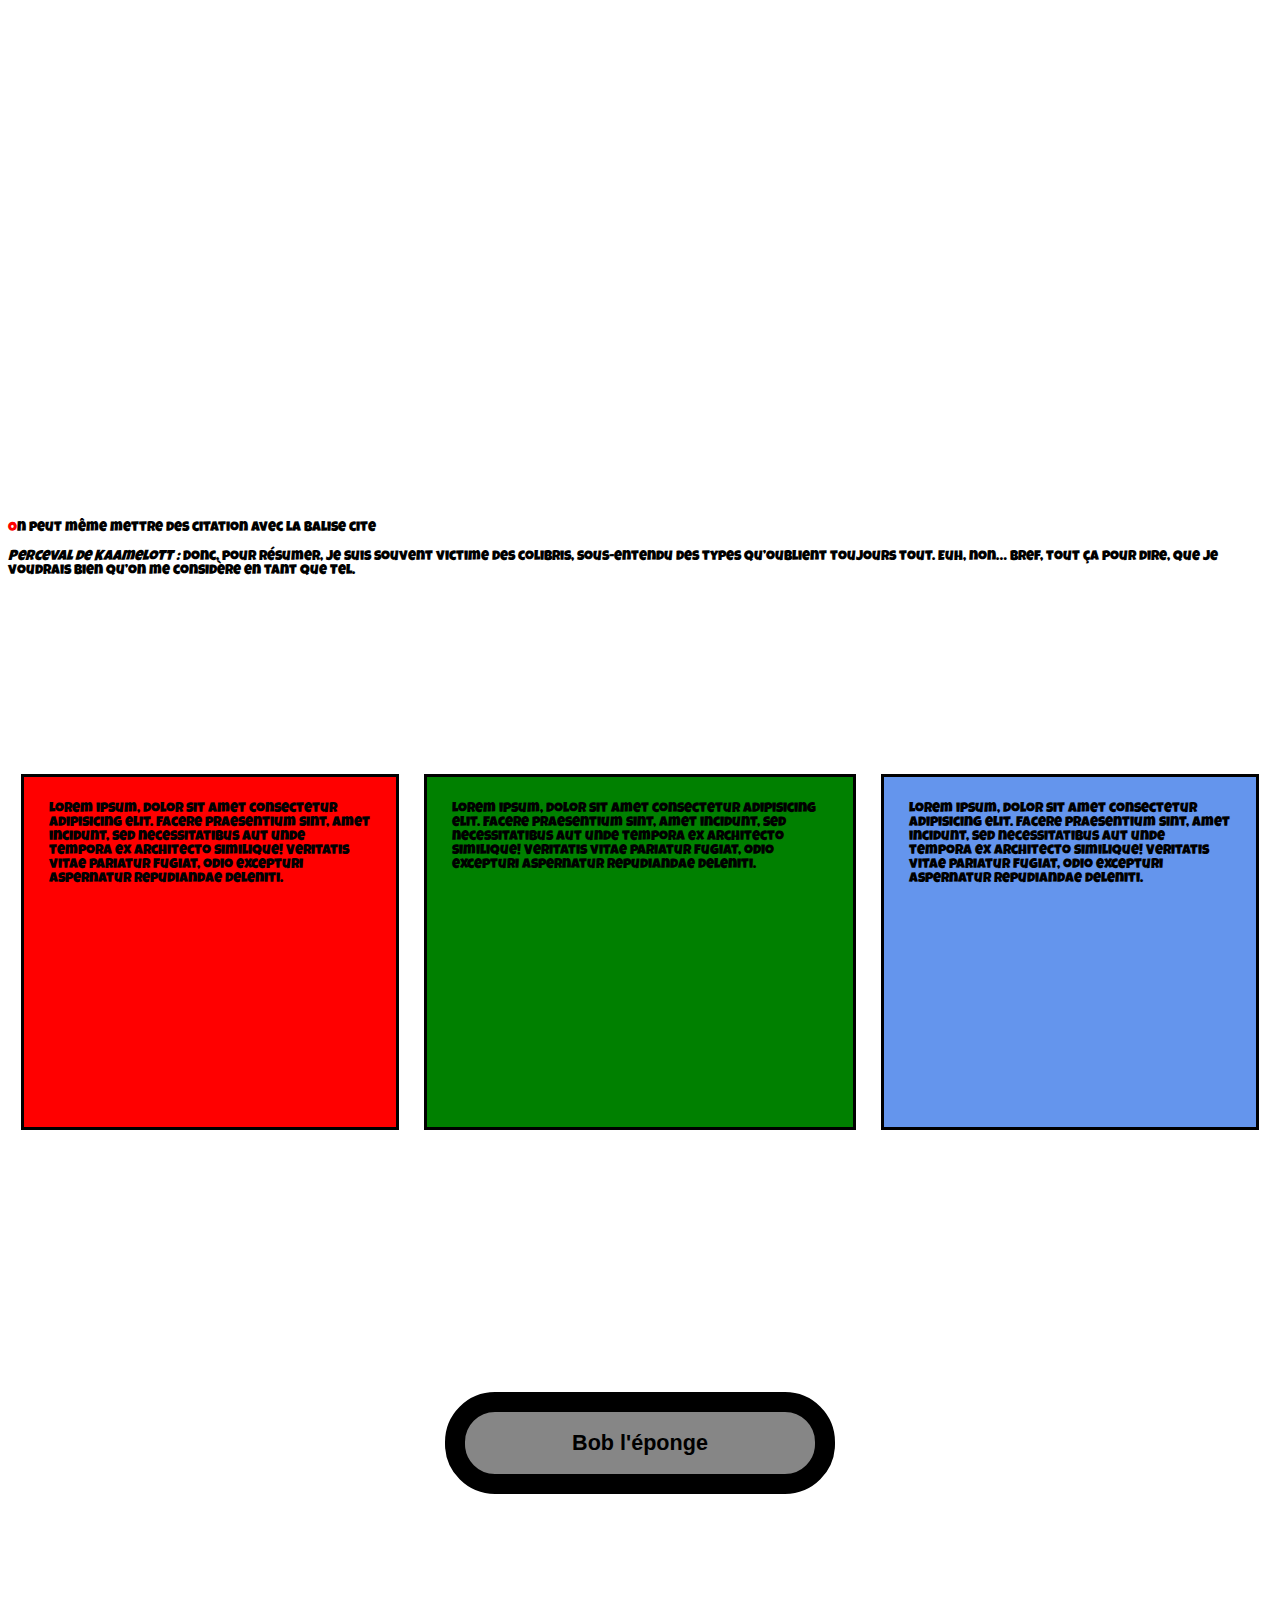
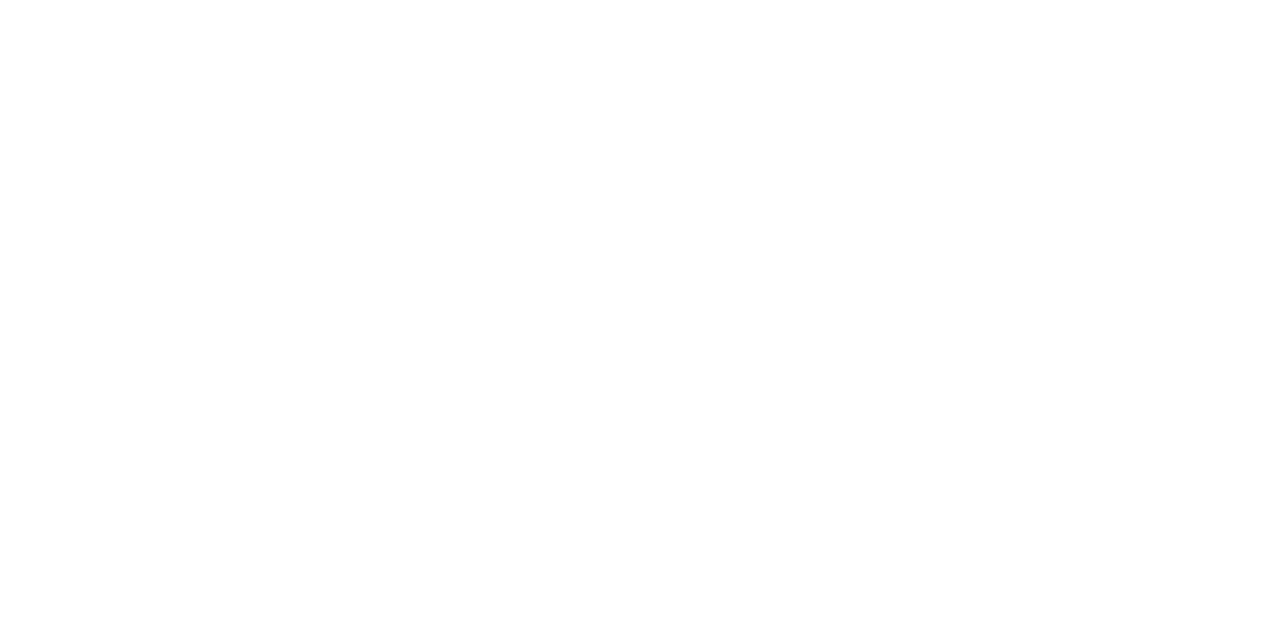
==== commit 80f53e28: "maj" ====
--- a/tp/html/index.html
+++ b/tp/html/index.html
@@ -7,137 +7,150 @@
     <meta name="description" content="Le meilleur site pour les tutos web" />
     <title>Cours HTML</title>
     <meta name="viewport" content="width=device-width, initial-scale=1" />
-    <link rel="stylesheet" type="text/css" media="screen" href="css/style.css" />
-    <script src="main.js">  </script>
-
+    <link
+      rel="stylesheet"
+      type="text/css"
+      media="screen"
+      href="css/style.css"
+    />
+    <script src="main.js"></script>
   </head>
 
-<!-- Haut de page -->
+  <!-- Haut de page -->
 
-<body>
+  <body>
+    <header>
+      <div id="Top"><h1>Ce que nous apprenons en formation</h1></div>
+    </header>
+    <section>
+      <p>
+        Le titre que vous venez de lire est un h1, soit le titre le plus
+        important à mettre une seule fois bien-sûr
+      </p>
 
-<header>
-    <div id="Top"> <h1>Ce que nous apprenons en formation</h1> </div>
-</header>
+      <p>
+        Maintenant voici un exemple de lien absolues ->
+        <a class="lien" href="https://google.com" target="_blank"
+          >Lien vers google
+        </a>
+      </p>
+      <br />
+      <p>Où alors par logo <img src="img/chrome.png" alt="Google" /></p>
+      <p>
+        Et maintenant un exemple de lien relatif ->
+        <a class="lien" href="clients/fiche-client.html"
+          >Lien vers mon fichier client</a
+        >
+      </p>
+      <br />
+      <br />
+    </section>
 
-    <p> Le titre que vous venez de lire est un h1, soit le titre le plus important à mettre une seule fois bien-sûr </p>
-    <p>Maintenant voici un exemple de lien absolues -> <a class="lien" href="https://google.com" target="_blank">Lien vers google </p> <br>
-    <p>Où alors par logo <img src="img/chrome.png" alt="Google"></p> </a>  
-    <p>Et maintenant un exemple de lien relatif -> <a class="lien" href="clients/fiche-client.html">Lien vers mon fichier client</a></p> <br> <br>
-    
-</section>
+    <div class="parallax"></div>
 
-<div class="parallax"></div>
+    <!-- Contacts -->
+    <section>
+      <p>
+        Nous avons pu voir également comment introduire nos contacts, et je vais
+        le proposer sous forme de liste
+      </p>
+      <ul>
+        <li>
+          Mon email
+          <a class="lien" href="mailto:tillierdalian@gmail.com">ici</a>
+        </li>
+        <li>Mon mobile <a class="lien" href="tel:+33605257093">juste là</a></li>
+        <li>Mon fax <a class="lien" href="fax:+33605257093">par la bàs</a></li>
+        <li>
+          Mon skype pour finir
+          <a class="lien" href="Flayzeur1">par ici et nul part</a>
+        </li>
+      </ul>
+    </section>
+    <br />
 
-<!-- Contacts -->
-<section>
+    <!-- tableau -->
 
-    <p>Nous avons pu voir également comment introduire nos contacts, et je vais le proposer sous forme de liste
-       <ul>
-          <li>Mon email <a class="lien" href="mailto:tillierdalian@gmail.com">ici</a></li>
-          <li>Mon mobile <a class="lien" href="tel:+33605257093">juste là</a></li>
-          <li>Mon fax <a class="lien" href="fax:+33605257093">par la bàs</a></li>
-          <li>Mon skype pour finir <a class="lien" href="Flayzeur1">par ici et nul part</a></li>
-       </ul>
+    <p>Bam zero transition on passe sur un tableau</p>
+
+    <table>
+      <tr>
+        <td style="text-align: center">Le système solaire</td>
+        <th>Mercure</th>
+        <th>Vénus</th>
+        <th>La Terre</th>
+        <th>Mars</th>
+      </tr>
+
+      <tr>
+        <td>Jupiter</td>
+        <td style="text-align: center">3</td>
+        <td style="text-align: center">2</td>
+        <td style="text-align: center">1</td>
+        <td style="text-align: center">0</td>
+      </tr>
+      <tr>
+        <td>Saturne</td>
+        <td style="text-align: center">4</td>
+        <td style="text-align: center">3</td>
+        <td style="text-align: center">2</td>
+        <td style="text-align: center">1</td>
+      </tr>
+      <tr>
+        <td>Uranus</td>
+        <td style="text-align: center">7</td>
+        <td style="text-align: center">6</td>
+        <td style="text-align: center">5</td>
+        <td style="text-align: center">4</td>
+      </tr>
+    </table>
+
+    <!-- Parallax-->
+
+    <div class="parallax parallax1"></div>
+    <!-- citation -->
+    <p id="taille">On peut même mettre des citation avec la balise cite</p>
+    <p>
+      <cite>Perceval de Kaamelott : </cite>Donc, pour résumer, je suis souvent
+      victime des colibris, sous-entendu des types qu’oublient toujours tout.
+      Euh, non… Bref, tout ça pour dire, que je voudrais bien qu’on me considère
+      en tant que Tel.
     </p>
+    <div class="parallax parallax2">
+      <div class="divbox">
+        <p id="lorem1">
+          Lorem ipsum, dolor sit amet consectetur adipisicing elit. Facere
+          praesentium sint, amet incidunt, sed necessitatibus aut unde tempora
+          ex architecto similique! Veritatis vitae pariatur fugiat, odio
+          excepturi aspernatur repudiandae deleniti.
+        </p>
+        <br />
 
-</section> <br>
+        <p id="lorem2">
+          Lorem ipsum, dolor sit amet consectetur adipisicing elit. Facere
+          praesentium sint, amet incidunt, sed necessitatibus aut unde tempora
+          ex architecto similique! Veritatis vitae pariatur fugiat, odio
+          excepturi aspernatur repudiandae deleniti.
+        </p>
+        <br />
 
- <!-- tableau -->
+        <p id="lorem3">
+          Lorem ipsum, dolor sit amet consectetur adipisicing elit. Facere
+          praesentium sint, amet incidunt, sed necessitatibus aut unde tempora
+          ex architecto similique! Veritatis vitae pariatur fugiat, odio
+          excepturi aspernatur repudiandae deleniti.
+        </p>
+        <br />
+      </div>
+    </div>
+    <br />
+    <br /><br />
+    <br /><br />
 
-<p>Bam zero transition on passe sur un tableau</p>
+    <aside>
+      <div id="box"><h2>Bob l'éponge</h2></div>
+    </aside>
 
-<table>
-    <tr>
-      <td style="text-align: center">Le système solaire</td>
-      <th>Mercure</th>
-      <th>Vénus</th>
-      <th>La Terre</th>
-      <th>Mars</th>
-    </tr>
-    <tr>
-      <td>Jupiter</td>
-      <td style="text-align: center">3</td>
-      <td style="text-align: center">2</td>
-      <td style="text-align: center">1</td>
-      <td style="text-align: center">0</td>
-    </tr>
-    <tr>
-      <td>Saturne</td>
-      <td style="text-align: center">4</td>
-      <td style="text-align: center">3</td>
-      <td style="text-align: center">2</td>
-      <td style="text-align: center">1</td>
-    </tr>
-    <tr>
-      <td>Uranus</td>
-      <td style="text-align: center">7</td>
-      <td style="text-align: center">6</td>
-      <td style="text-align: center">5</td>
-      <td style="text-align: center">4</td>
-    </tr>
-  </table> </br>
-
- <!-- Parallax-->
-
-  <div class="parallax parallax1"></div>
-
-<!-- citation -->
-<p id="taille">On peut même mettre des citation avec la balise cite</p>
-<p><cite>Perceval de Kaamelott : </cite>Donc, pour résumer, je suis souvent victime des colibris, sous-entendu des types qu’oublient toujours tout. Euh, non… Bref, tout ça pour dire, que je voudrais bien qu’on me considère en tant que Tel.</p>
-
-
-  <div class="parallax parallax2"></div> <br/> <br/>
-  
-
-
-<!--Formulaire-->
-
-
-<aside>
-  <div id="box">
-    <h2> Bob l'éponge</h2>
-  </div>
-</aside>
-
-<p>Nous pouvons maintenant fabriquer des formulaires :</p>
-<form action="toto.php" method="post" >
-
-  <div id="please">
-  <form>
-   <legend> Votre vision : </legend>
-     <p> Etes vous nyctalope ? :  </p>
-       <input type="radio" name="CSS" value="oui" id="oui"
-       checked="checked" />
-       <label for="oui" class="inline">oui</label>
-       <input type="radio" name="CSS" value="non" id="non" />
-       <label for="non" class="inline">non</label>
-     
-    <label for="utilise">Si oui, les utilisez-vous plutôt : </label>
-     <select name="utilise" id="utilise">
-      <option value="toujours"> Quand la lumière est éteint</option>
-      <option value="parfois"> La nuit</option>
-      <option value="jamais"> Jamais</option>
-     </select>
-
-  
-   <legend>Vos coordonnées :</legend>
-     <label for="email">Votre email :</label>
-     <input type="email" name="email" size="20" maxlength="40" placeholder="Email" id="email" />
-  
-     <label for="comments">Vos commentaires :</label>
-    <textarea name="comments" id="comments" cols="20" rows="4"> </textarea>
-
-
-  </div>
-
-   <p>
-   <input type="submit" value="Envoyer" />
-   <input type="reset" value="Annuler" />
-   </p>
-</form>
-
-<div class="parallax parallax3"></div>
-  
+    <div class="parallax parallax3"></div>
   </body>
 </html>
--- a/tp/html/css/style.css
+++ b/tp/html/css/style.css
@@ -1,4 +1,7 @@
 @import url('https://fonts.googleapis.com/css2?family=Grape+Nuts&family=Luckiest+Guy&display=swap');
+
+
+
 h1{
     color : purple;
     text-align: center;
@@ -9,7 +12,7 @@
 #box{
     border-style: solid;
     border-width: 20px;
-    background-color: #000000;
+    background-color: #868686;
     position: relative;
     border-radius: 50px;
     text-align: center;
@@ -22,9 +25,38 @@
     transition: all 0.5s;
     color: pink;
     border-radius: 30%;
-
-
-}
+}
+
+.divbox{
+    display: flex;
+    justify-content: center;
+    align-items: center;
+    height: 80vh;
+}
+
+
+#lorem1, #lorem2, #lorem3 {
+    background-color: #6495ed;
+    border: 3px solid black;
+    margin: 1%;
+    padding: 2%;
+    height: 300px;
+}
+
+#lorem1{
+    width: 30%;
+    background-color: red;
+}
+
+#lorem2{
+    width: 35%;
+    background-color: green;
+}
+
+#lorem3{
+    width: 30%;
+}
+
 
 p{
     font-family: 'Grape Nuts', cursive;
